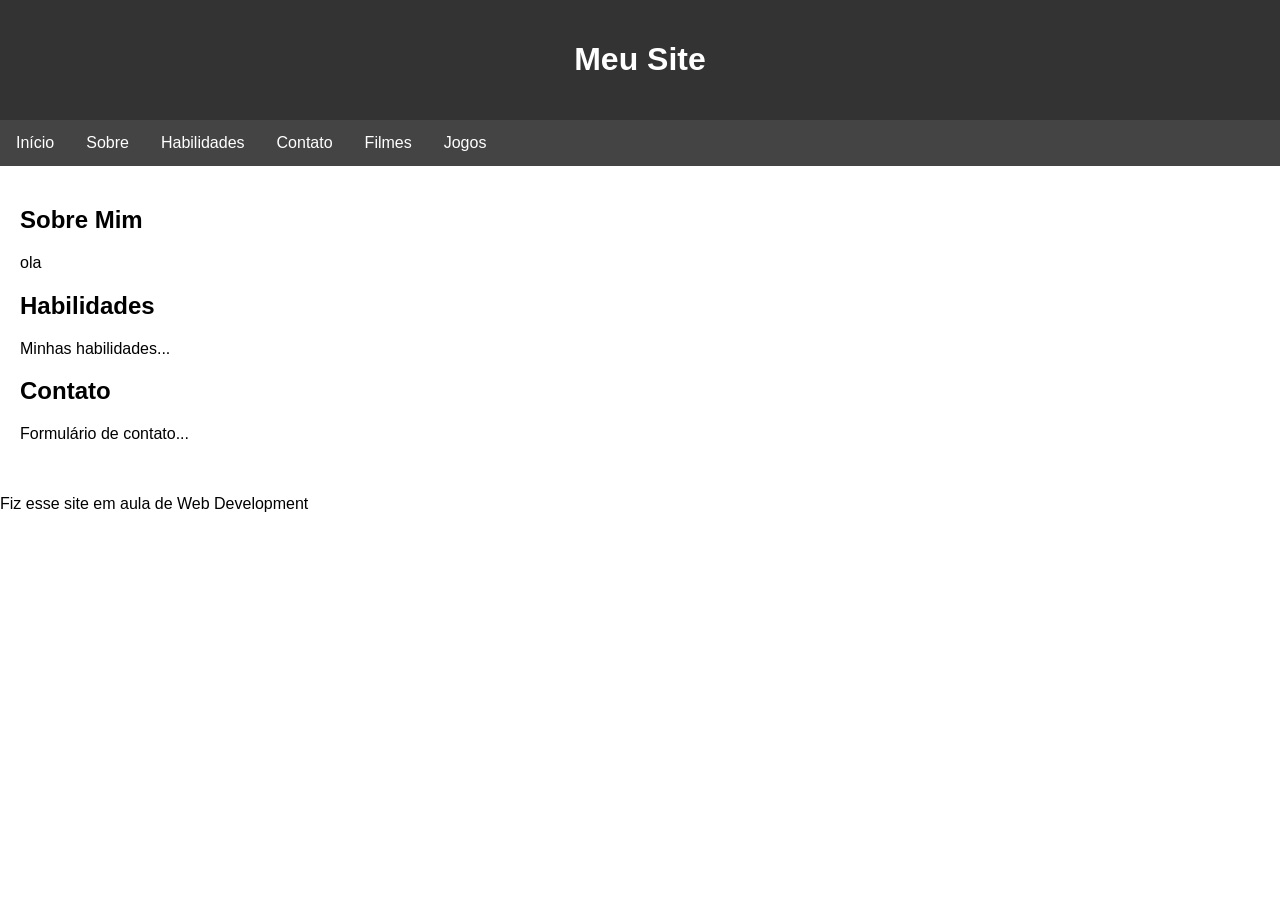
==== index.html @ 1c12bf77 "novo projeto Co-authored-by: Copilot <copilot@github.com>" ====
<!DOCTYPE html>
<html lang="pt-br">
<head>
    <meta charset="UTF-8">
    <meta name="viewport" content="width=device-width, initial-scale=1.0">
    <title>Document</title>
    <link rel="stylesheet" href="style.css">
</head>
<body>
    <header>
        <h1>Meu Site</h1>
    </header>
    <nav>
        <a href="index.html">Início</a>
        <a href="#sobre">Sobre</a>
        <a href="#habilidades">Habilidades</a>
        <a href="#contato">Contato</a>
        <a href="filmes.html">Filmes</a>
        <a href="jogos.html">Jogos</a>
    </nav>
    <main>
        <section>
            <h2>Sobre Mim</h2>
            <p>ola</p>
        </section>
        <section>
            <h2>Habilidades</h2>
            <p>Minhas habilidades...</p>
        </section>
        <section>
            <h2>Contato</h2>
            <p>Formulário de contato...</p>
        </section>
    </main>
    <footer>
        <p>Fiz esse site em aula de Web Development</p>
    </footer>
</body>
</html>
---- style.css ----
body {
        font-family: Arial, sans-serif;
        margin: 0;
        padding: 0;
    }
    header {
        background-color: #333;
        color: white;
        padding: 20px;
        text-align: center;
    }
    nav {
        background-color: #444;
        overflow: hidden;
    }
    nav a {
        float: left;
        display: block;
        color: white;
        text-align: center;
        padding: 14px 16px;
        text-decoration: none;
    }
    nav a:hover {
        background-color: #ddd;
        color: black;
    }  
    main {
        padding: 20px;
    }
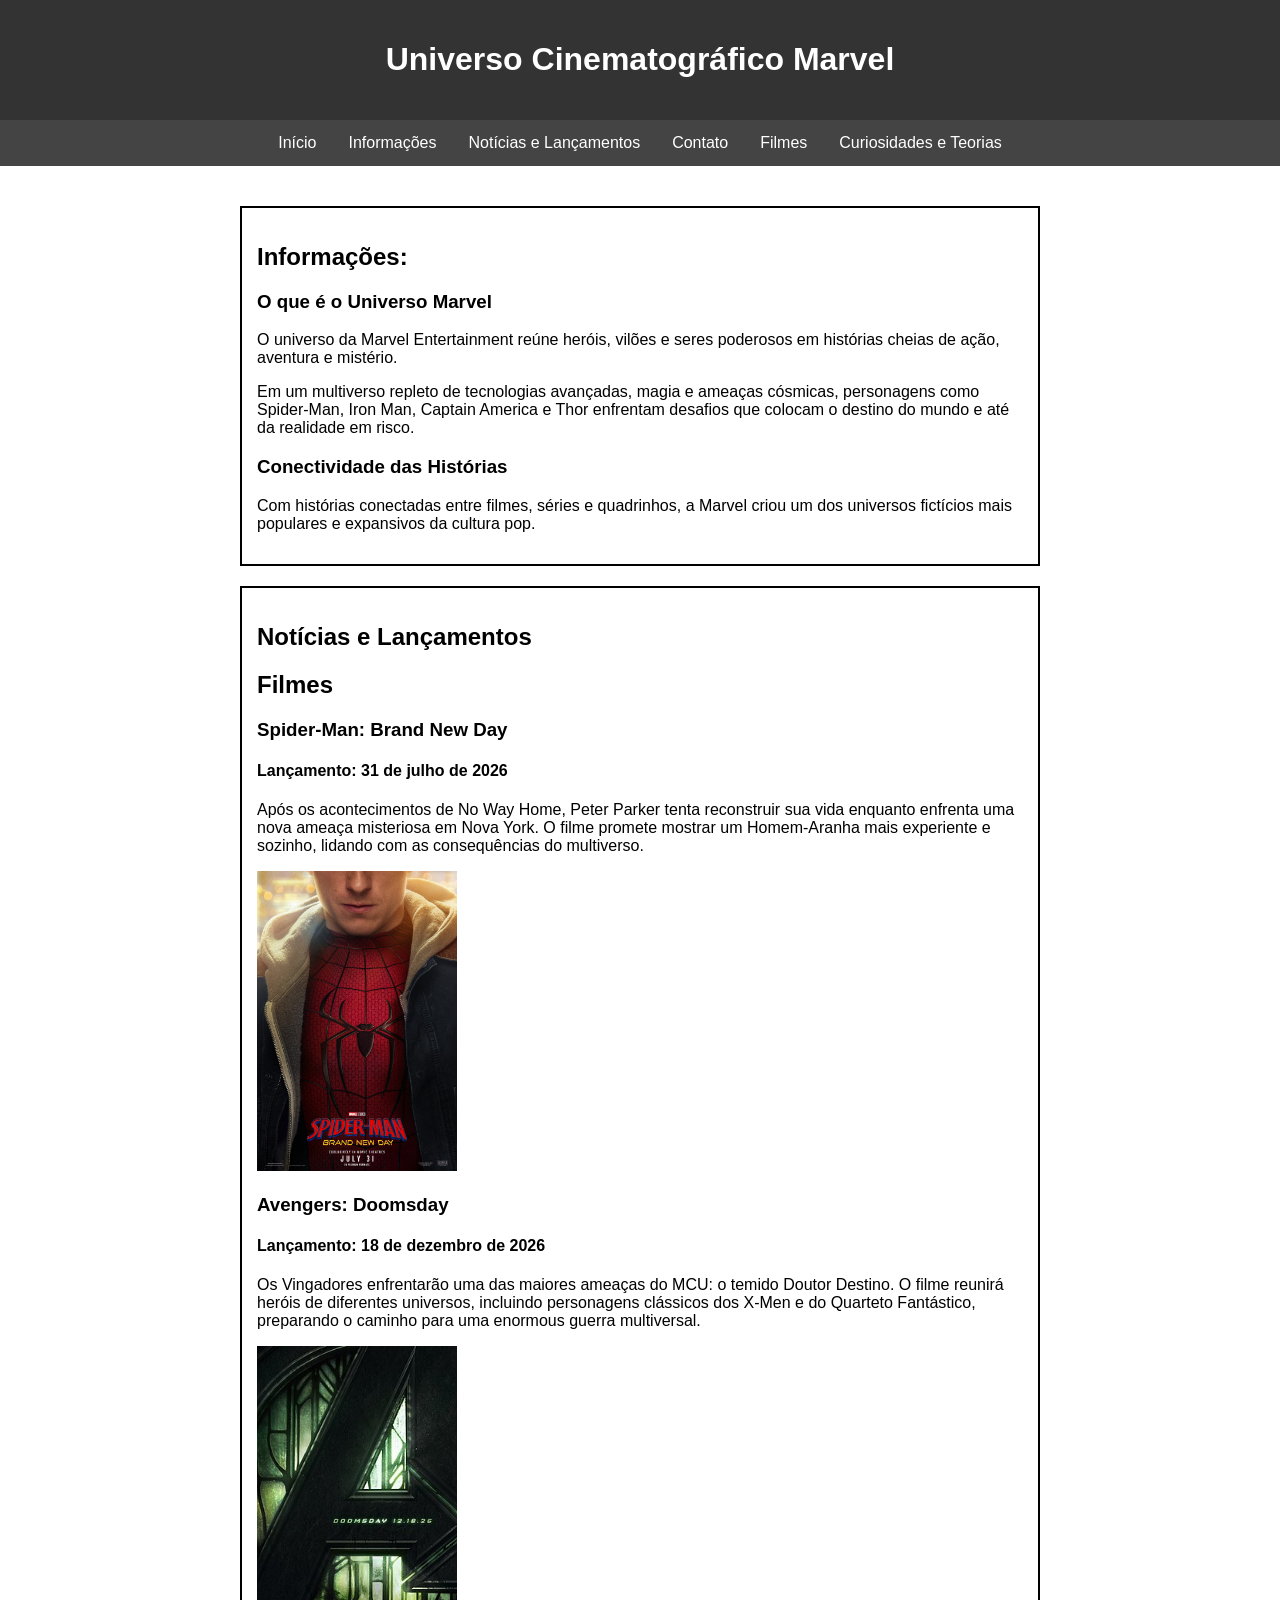
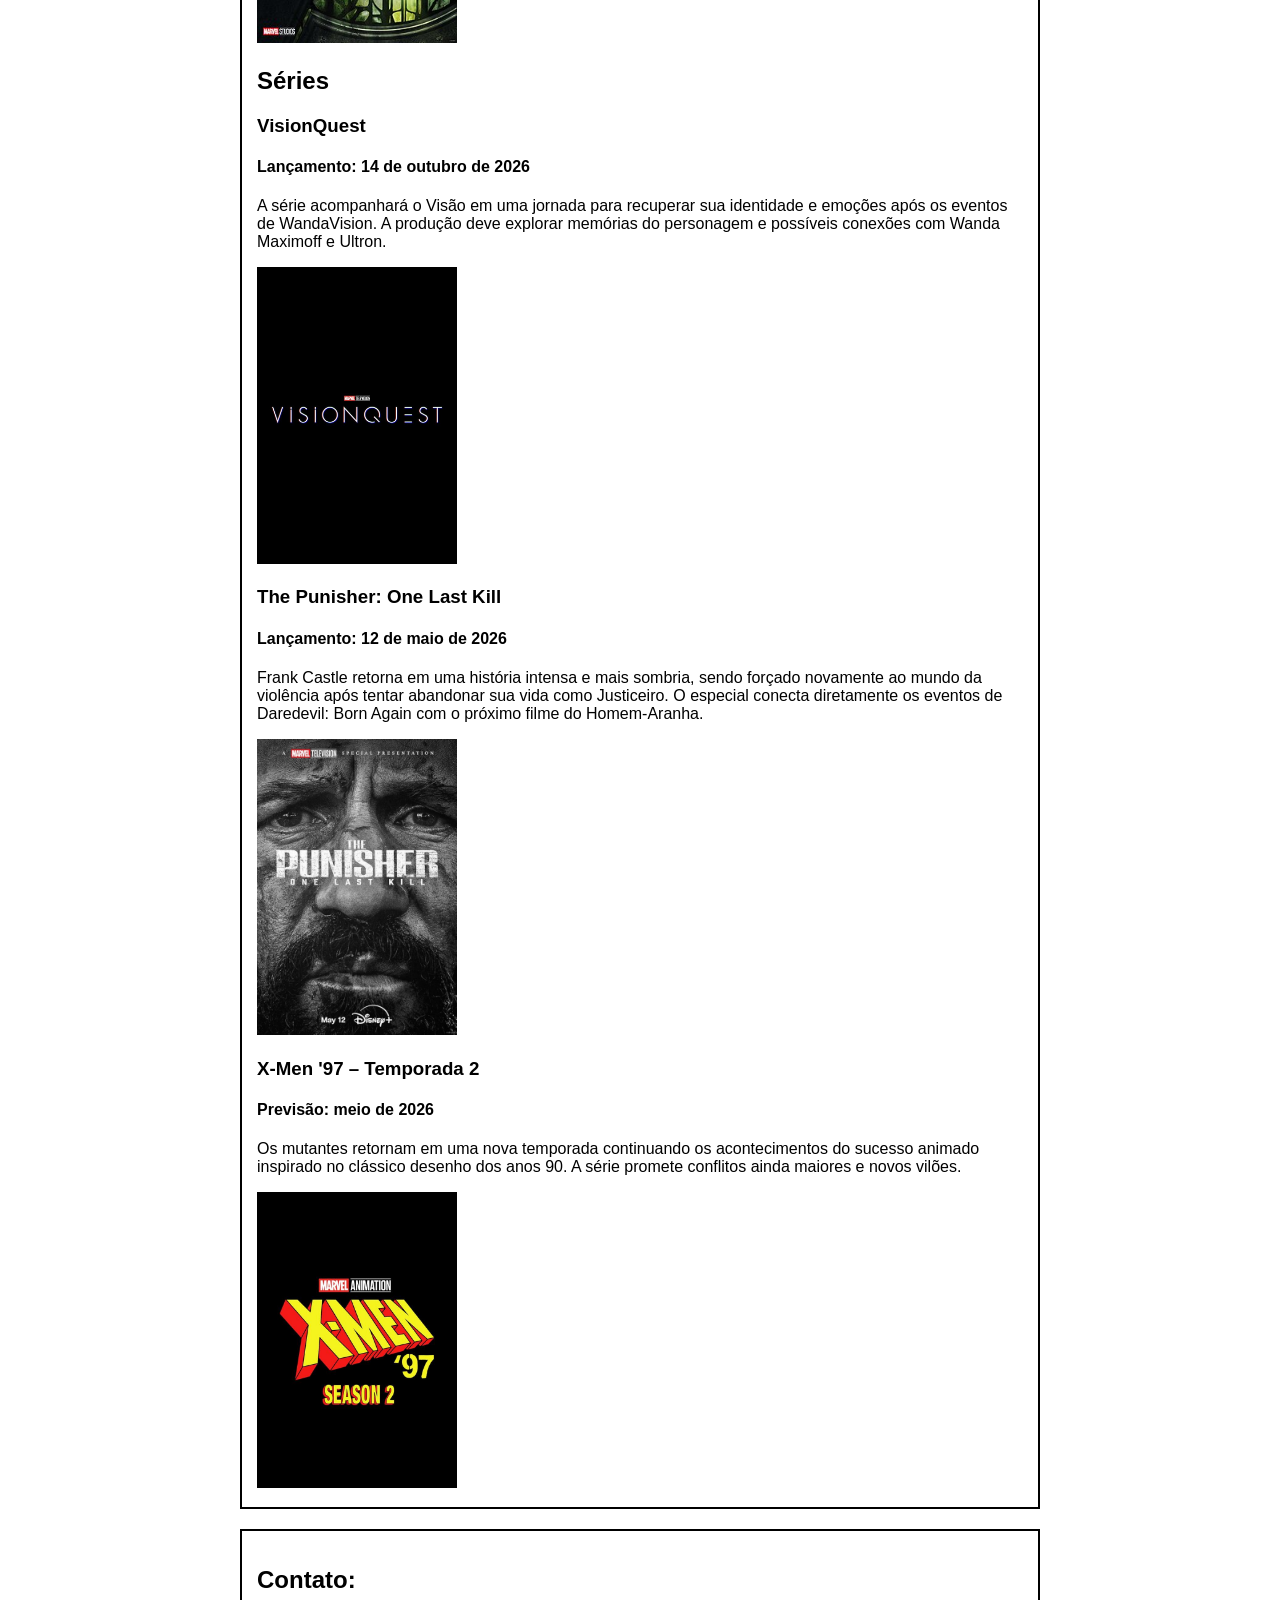
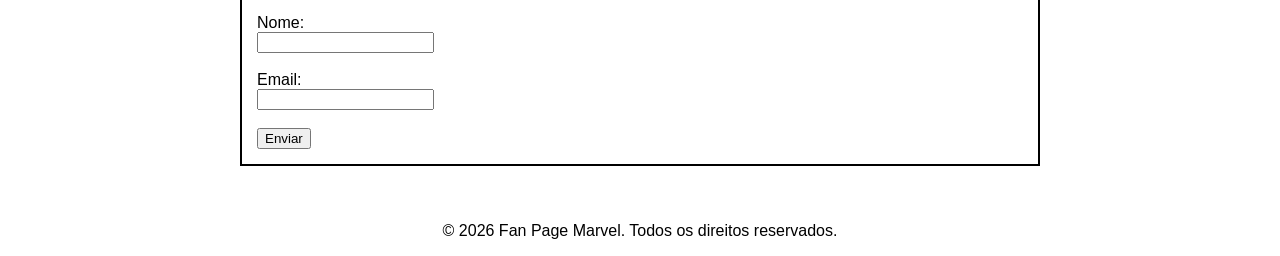
==== commit 15d13848: "Resultado pré-final" ====
--- a/index.html
+++ b/index.html
@@ -3,37 +3,68 @@
 <head>
     <meta charset="UTF-8">
     <meta name="viewport" content="width=device-width, initial-scale=1.0">
-    <title>Document</title>
+    <title>Universo Cinematográfico Marvel</title>
     <link rel="stylesheet" href="style.css">
 </head>
 <body>
     <header>
-        <h1>Meu Site</h1>
+        <h1>Universo Cinematográfico Marvel</h1>
     </header>
     <nav>
         <a href="index.html">Início</a>
-        <a href="#sobre">Sobre</a>
-        <a href="#habilidades">Habilidades</a>
+        <a href="#informacoes">Informações</a>
+        <a href="#noticias">Notícias e Lançamentos</a>
         <a href="#contato">Contato</a>
         <a href="filmes.html">Filmes</a>
-        <a href="jogos.html">Jogos</a>
+        <a href="Curiosidades e Teorias.html">Curiosidades e Teorias</a>
     </nav>
     <main>
-        <section>
-            <h2>Sobre Mim</h2>
-            <p>ola</p>
+        <section id="informacoes">
+            <h2>Informações:</h2>
+            <h3>O que é o Universo Marvel</h3>
+            <p>O universo da Marvel Entertainment reúne heróis, vilões e seres poderosos em histórias cheias de ação, aventura e mistério.</p>
+            <p>Em um multiverso repleto de tecnologias avançadas, magia e ameaças cósmicas, personagens como Spider-Man, Iron Man, Captain America e Thor enfrentam desafios que colocam o destino do mundo e até da realidade em risco.</p>
+            <h3>Conectividade das Histórias</h3>
+            <p>Com histórias conectadas entre filmes, séries e quadrinhos, a Marvel criou um dos universos fictícios mais populares e expansivos da cultura pop.</p>
         </section>
-        <section>
-            <h2>Habilidades</h2>
-            <p>Minhas habilidades...</p>
+        <section id="noticias">
+            <h2>Notícias e Lançamentos</h2>
+            <h2>Filmes</h2>
+            <h3>Spider-Man: Brand New Day</h3>
+            <h4>Lançamento: 31 de julho de 2026</h4>
+            <p>Após os acontecimentos de No Way Home, Peter Parker tenta reconstruir sua vida enquanto enfrenta uma nova ameaça misteriosa em Nova York. O filme promete mostrar um Homem-Aranha mais experiente e sozinho, lidando com as consequências do multiverso.</p>
+            <img src="homemaranha.jpg" alt="Imagem do Homem-Aranha" style="width:100%; max-width:200px;">
+            <h3>Avengers: Doomsday</h3>
+            <h4>Lançamento: 18 de dezembro de 2026</h4>
+            <p>Os Vingadores enfrentarão uma das maiores ameaças do MCU: o temido Doutor Destino. O filme reunirá heróis de diferentes universos, incluindo personagens clássicos dos X-Men e do Quarteto Fantástico, preparando o caminho para uma enormous guerra multiversal.</p>
+            <img src="AvengersDoomsday.jpg" alt="Imagem dos Vingadores" style="width:100%; max-width:200px;">
+            <h2>Séries</h2>
+            <h3>VisionQuest</h3>
+            <h4>Lançamento: 14 de outubro de 2026</h4>
+            <p>A série acompanhará o Visão em uma jornada para recuperar sua identidade e emoções após os eventos de WandaVision. A produção deve explorar memórias do personagem e possíveis conexões com Wanda Maximoff e Ultron.</p>
+            <img src="visionquest.jpg" alt="Imagem da série VisionQuest" style="width:100%; max-width:200px;">
+            <h3>The Punisher: One Last Kill</h3>
+            <h4>Lançamento: 12 de maio de 2026</h4>
+            <p>Frank Castle retorna em uma história intensa e mais sombria, sendo forçado novamente ao mundo da violência após tentar abandonar sua vida como Justiceiro. O especial conecta diretamente os eventos de Daredevil: Born Again com o próximo filme do Homem-Aranha.</p>
+            <img src="The Punisher.jpg" alt="Imagem do Justiceiro" style="width:100%; max-width:200px;">
+            <h3>X-Men '97 – Temporada 2</h3>
+            <h4>Previsão: meio de 2026</h4>
+            <p>Os mutantes retornam em uma nova temporada continuando os acontecimentos do sucesso animado inspirado no clássico desenho dos anos 90. A série promete conflitos ainda maiores e novos vilões.</p>
+            <img src="x-men.jpg" alt="Imagem dos X-Men" style="width:100%; max-width:200px;">
         </section>
-        <section>
-            <h2>Contato</h2>
-            <p>Formulário de contato...</p>
+        <section id="contato">
+            <h2>Contato:</h2>
+            <form action="#" method="post">
+                <label for="name">Nome:</label><br>
+                <input type="text" id="name" name="name" required><br><br>
+                <label for="email">Email:</label><br>
+                <input type="email" id="email" name="email" required><br><br>
+                <input type="submit" value="Enviar">
+            </form>
         </section>
     </main>
     <footer>
-        <p>Fiz esse site em aula de Web Development</p>
+        <p>&copy; 2026 Fan Page Marvel. Todos os direitos reservados.</p>
     </footer>
 </body>
 </html>
--- a/style.css
+++ b/style.css
@@ -1,3 +1,6 @@
+    html {
+        scroll-behavior: smooth;
+    }
     body {
         font-family: Arial, sans-serif;
         margin: 0;
@@ -11,10 +14,10 @@
     }
     nav {
         background-color: #444;
-        overflow: hidden;
+        display: flex;
+        justify-content: center;
     }
     nav a {
-        float: left;
         display: block;
         color: white;
         text-align: center;
@@ -22,9 +25,19 @@
         text-decoration: none;
     }
     nav a:hover {
-        background-color: #ddd;
+        background-color: #fff;
         color: black;
     }  
     main {
         padding: 20px;
+        max-width: 800px;
+        margin: 0 auto;
+    }
+    section {
+        border: 2px solid black;
+        margin: 20px 0;
+        padding: 15px;
+    }
+    footer p {
+        text-align: center;
     }
